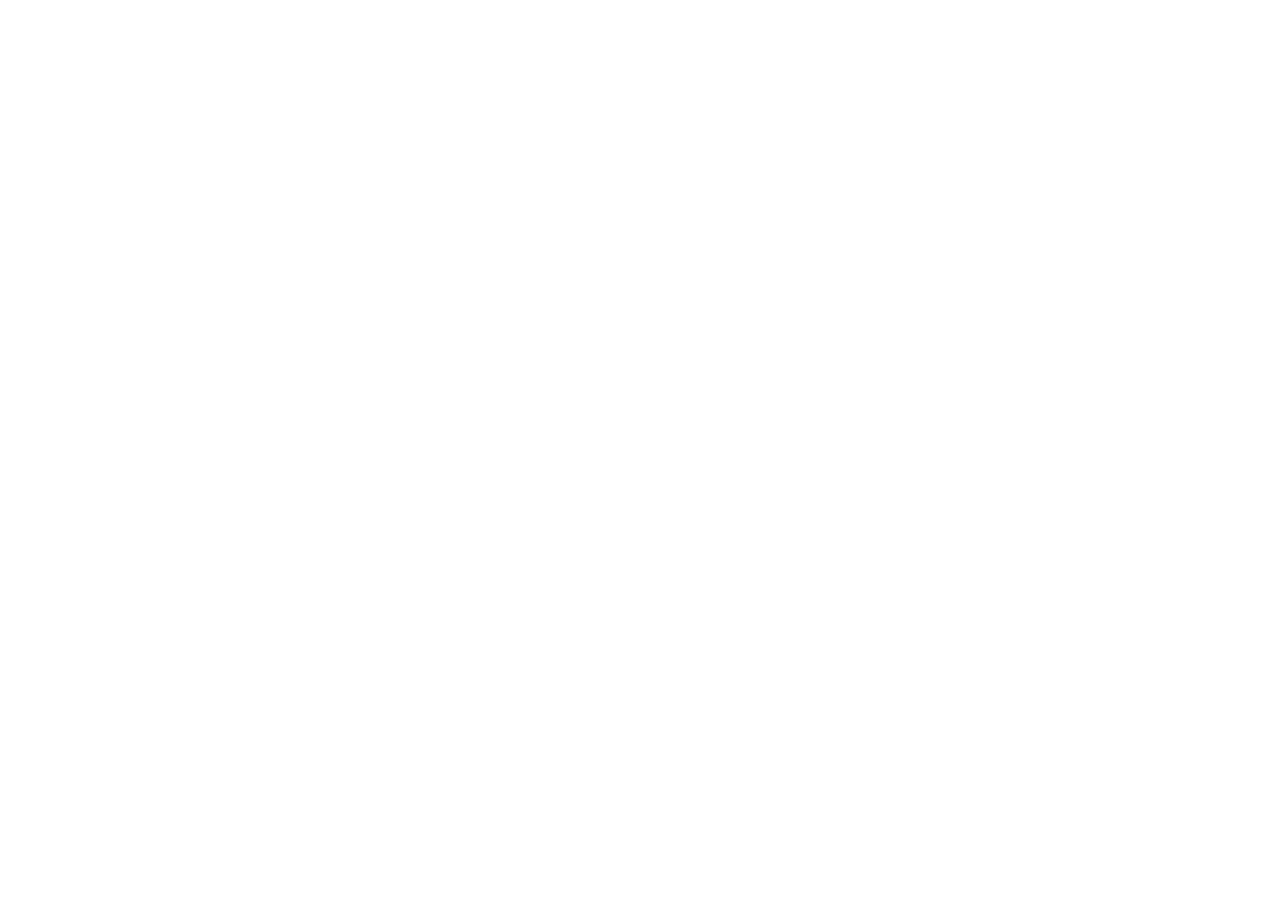
==== index.html @ 5215cef1 "adding index" ====
<!DOCTYPE html>
<html lang="en">
<head>
    <meta charset="UTF-8">
    <meta name="viewport" content="width=device-width, initial-scale=1.0">
    <meta http-equiv="X-UA-Compatible" content="ie=edge">
    <title>CrystalsCollector</title>
</head>
<body>
    
</body>
</html>
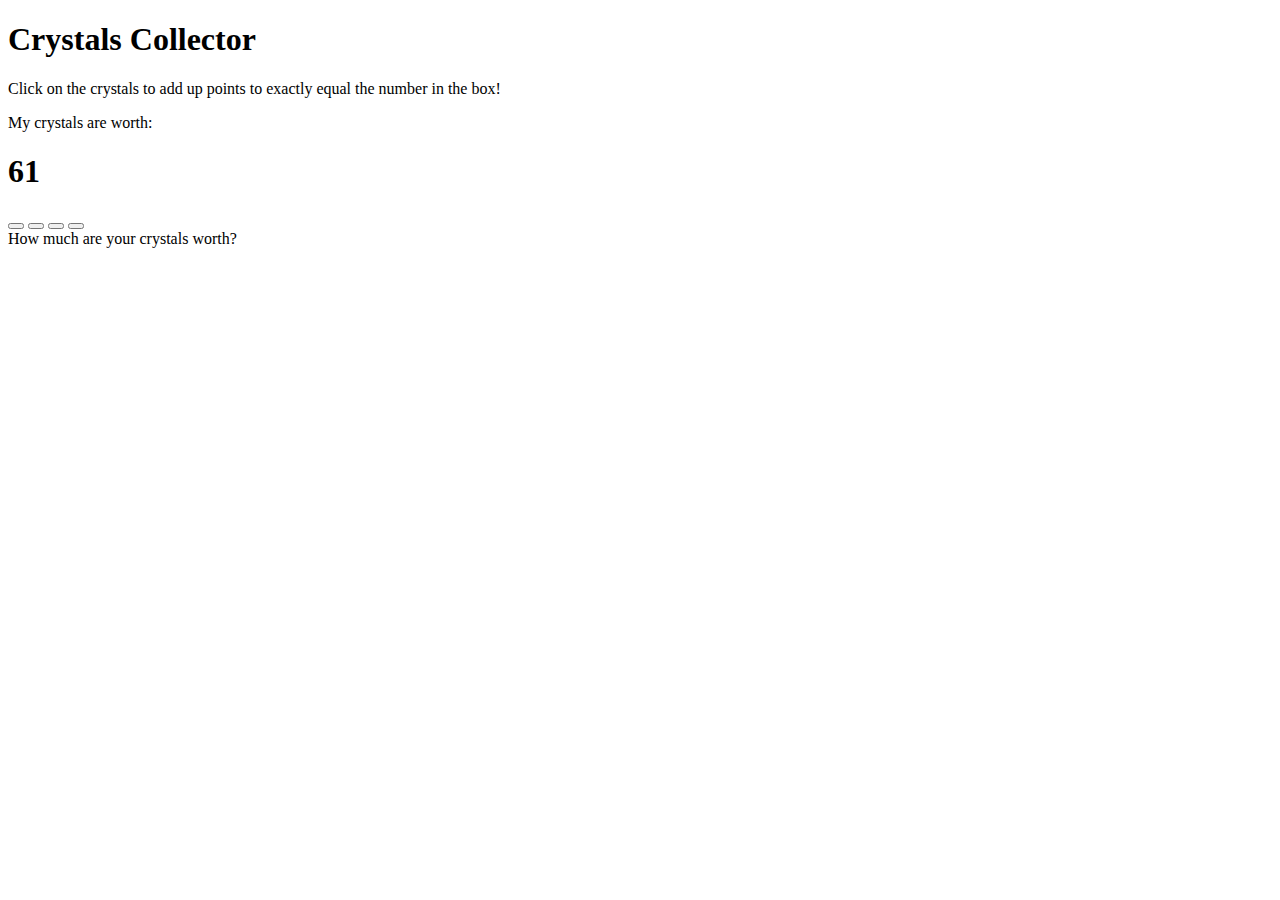
==== commit 7f1b6b24: "button function" ====
--- a/index.html
+++ b/index.html
@@ -5,8 +5,80 @@
     <meta name="viewport" content="width=device-width, initial-scale=1.0">
     <meta http-equiv="X-UA-Compatible" content="ie=edge">
     <title>CrystalsCollector</title>
+    <script src="https://cdnjs.cloudflare.com/ajax/libs/jquery/3.2.1/jquery.min.js"></script>
+    <link rel="stylesheet" href="https://maxcdn.bootstrapcdn.com/bootstrap/3.3.6/css/bootstrap.min.css" integrity="sha384-1q8mTJOASx8j1Au+a5WDVnPi2lkFfwwEAa8hDDdjZlpLegxhjVME1fgjWPGmkzs7" crossorigin="anonymous">
 </head>
 <body>
+
+        <div class="jumbotron jumbotron-fluid">
+                <div class="container">
+                  <h1 class="display-3">Crystals Collector</h1>
+                  <p class="lead">Click on the crystals to add up points to exactly equal the number in the box!</p>
+                </div>
+              </div>
+    <div class="panel panel-default">
+        <div class="panel-body">My crystals are worth: </div>
+        <h1 id="randomNumber"></h1>
+        </div>
+
+    <div>
+        <button class="crystalOne crystal"></button>
+        <button class="crystalTwo crystal"></button>
+        <button class="crystalThree crystal"></button>
+        <button class="crystalFour crystal"></button>
+    </div>
+
+    <div class="panel panel-default">
+            <div class="panel-body">How much are your crystals worth?</div>
+            <h1 id="result"></h1>
+          </div>
+          
+
+    <script type="text/javascript">
+     $(document).ready(function() {
+
+        var crystalOne;
+        var crystalTwo;
+        var crystalThree;
+        var crystalFour;
+        var randomNumber;
+
+    function beginGame() {
+        crystalOne = Math.floor(Math.random() * 9) + 1; 
+    console.log(crystalOne);
+        crystalTwo = Math.floor(Math.random() * 9) + 1; 
+    console.log(crystalTwo);
+        crystalThree = Math.floor(Math.random() * 9) + 1; 
+    console.log(crystalThree);
+        crystalFour = Math.floor(Math.random() * 9) + 1; 
+    console.log(crystalFour);
+        randomNumber = Math.floor(Math.random() * 100) + 1; 
+    console.log(randomNumber);
+
+$("#result").empty();
+$("#randomNumber").text(randomNumber);
+      }
     
+
+    $(".crystalOne").on("click", function() {
+        crystalOne += $(this).val();
+          $("#result").text(crystalOne);
+        });
+    $(".crystalTwo").on("click", function() {
+        crystalTwo += $(this).val();
+          $("#result").text(crystalTwo);
+        });
+    $(".crystalThree").on("click", function() {
+        crystalThree += $(this).val();
+          $("#result").text(crystalThree);
+        });
+    $(".crystalFour").on("click", function() {
+        crystalFour += $(this).val();
+          $("#result").text(crystalFour);
+        });
+beginGame();  
+        });     
+        
+</script>       
 </body>
 </html>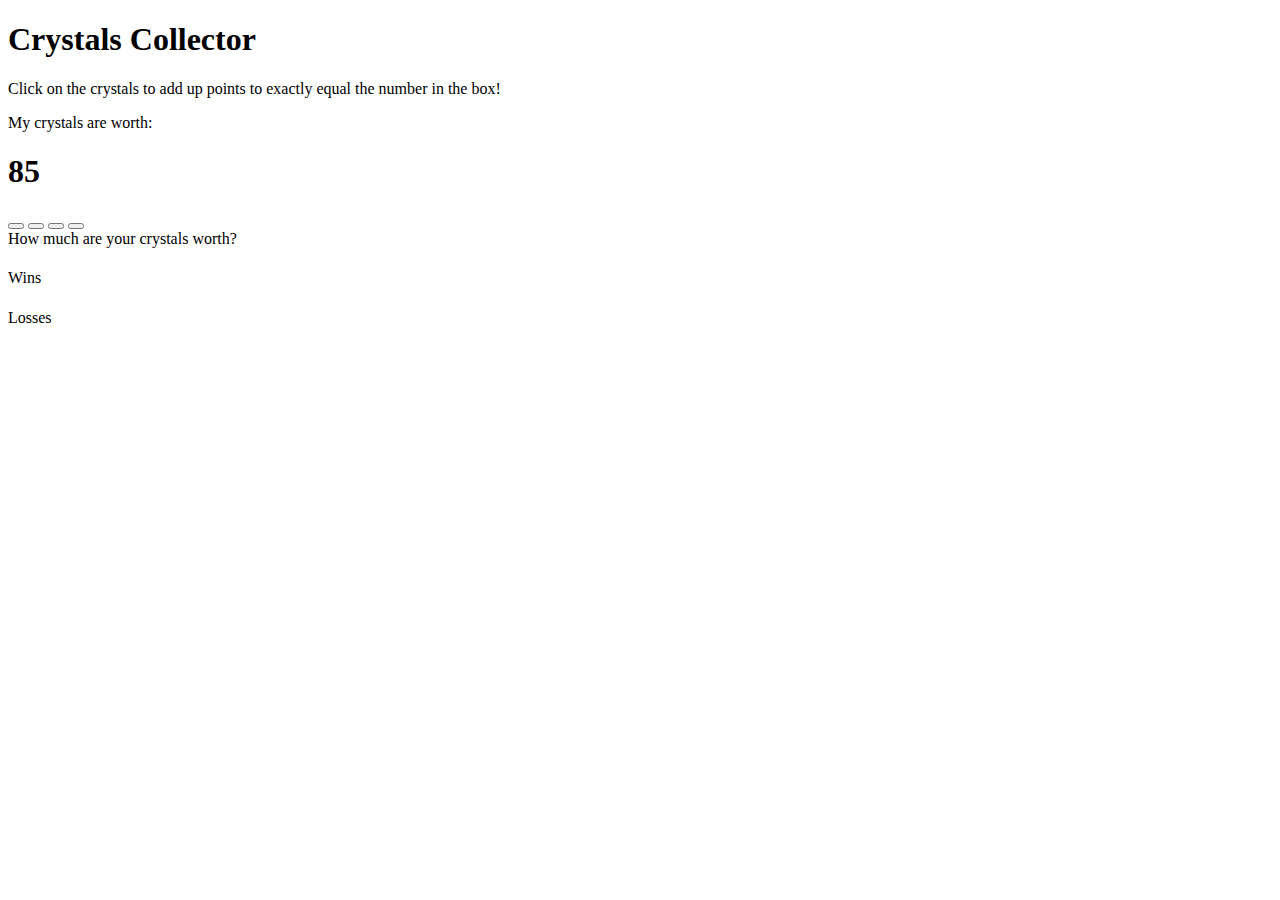
==== commit d6b95f4f: "still needs styling" ====
--- a/index.html
+++ b/index.html
@@ -32,8 +32,20 @@
             <div class="panel-body">How much are your crystals worth?</div>
             <h1 id="result"></h1>
           </div>
-          
-
+          <div>
+                <div class="panel panel-default">
+                        <div class="panel-heading">Wins</div>
+                        <div class="panel-body">
+                          <h1 id="wins"></h1>
+                        </div>
+                      </div>
+                <div class="panel panel-default">
+                        <div class="panel-heading">Losses</div>
+                        <div class="panel-body">
+                        <h1 id="losses"></h1>
+                        </div>
+                        </div>
+        </div>
     <script type="text/javascript">
      $(document).ready(function() {
 
@@ -42,17 +54,22 @@
         var crystalThree;
         var crystalFour;
         var randomNumber;
+        var result = 0;
+        var wins = 0;
+        var losses = 0;
 
-    function beginGame() {
-        crystalOne = Math.floor(Math.random() * 9) + 1; 
+    function beginGame() 
+    {
+        
+        crystalOne = parseInt(Math.floor(Math.random() * 9) + 1);
     console.log(crystalOne);
-        crystalTwo = Math.floor(Math.random() * 9) + 1; 
+        crystalTwo = parseInt(Math.floor(Math.random() * 9) + 1); 
     console.log(crystalTwo);
-        crystalThree = Math.floor(Math.random() * 9) + 1; 
+        crystalThree = parseInt(Math.floor(Math.random() * 9) + 1); 
     console.log(crystalThree);
-        crystalFour = Math.floor(Math.random() * 9) + 1; 
+        crystalFour = parseInt(Math.floor(Math.random() * 9) + 1); 
     console.log(crystalFour);
-        randomNumber = Math.floor(Math.random() * 100) + 1; 
+        randomNumber = parseInt(Math.floor(Math.random() * 100) + 1); 
     console.log(randomNumber);
 
 $("#result").empty();
@@ -61,21 +78,45 @@
     
 
     $(".crystalOne").on("click", function() {
-        crystalOne += $(this).val();
-          $("#result").text(crystalOne);
+        result += crystalOne;
+        console.log("result:" + result)
+          $("#result").text(result);
+          checkWinner();
         });
     $(".crystalTwo").on("click", function() {
-        crystalTwo += $(this).val();
-          $("#result").text(crystalTwo);
+        result += crystalTwo;
+          $("#result").text(result);
+          checkWinner();
         });
     $(".crystalThree").on("click", function() {
-        crystalThree += $(this).val();
-          $("#result").text(crystalThree);
+        result += crystalThree;
+          $("#result").text(result);
+          checkWinner();
         });
     $(".crystalFour").on("click", function() {
-        crystalFour += $(this).val();
-          $("#result").text(crystalFour);
+        result += crystalFour;
+          $("#result").text(result);
+          checkWinner();
         });
+   
+      function checkWinner (){
+          console.log("checking winner");
+        if (result === randomNumber) {
+            wins ++
+            $("#wins").text(wins);
+            result = 0;
+            beginGame();
+            console.log("win")
+        }
+        else if (result > randomNumber) {
+            losses ++
+            console.log("loss")
+            $("#losses").text(losses);
+            result = 0;
+            beginGame();
+
+        }
+      }
 beginGame();  
         });     
         
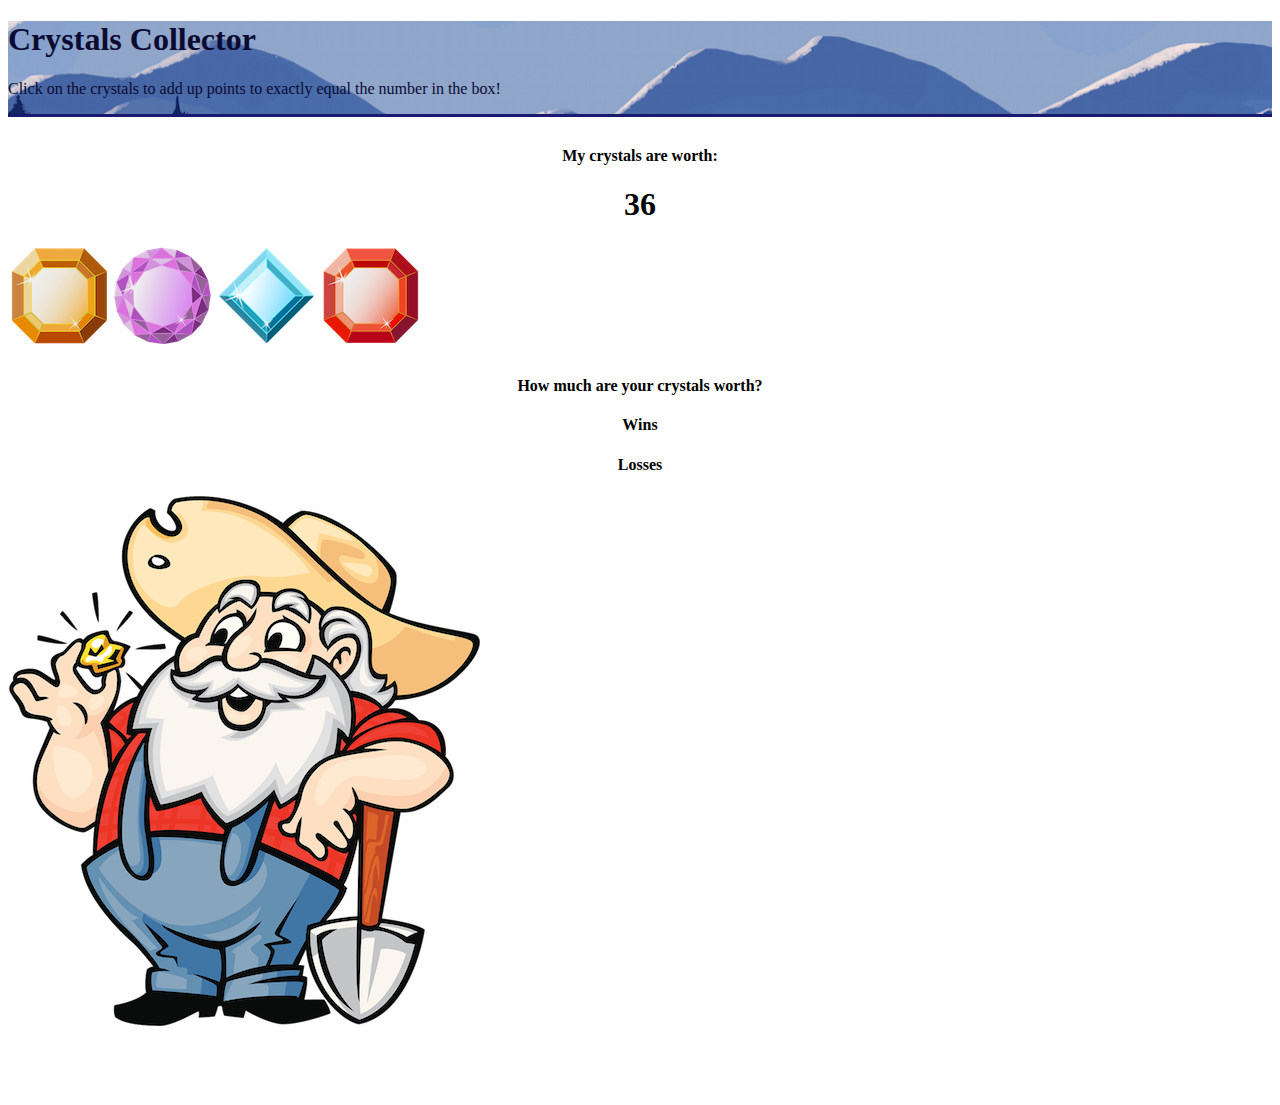
==== commit a6884751: "adding bootstrap and images" ====
--- a/index.html
+++ b/index.html
@@ -7,6 +7,7 @@
     <title>CrystalsCollector</title>
     <script src="https://cdnjs.cloudflare.com/ajax/libs/jquery/3.2.1/jquery.min.js"></script>
     <link rel="stylesheet" href="https://maxcdn.bootstrapcdn.com/bootstrap/3.3.6/css/bootstrap.min.css" integrity="sha384-1q8mTJOASx8j1Au+a5WDVnPi2lkFfwwEAa8hDDdjZlpLegxhjVME1fgjWPGmkzs7" crossorigin="anonymous">
+    <link rel="stylesheet" href="assets/css/style.css">
 </head>
 <body>
 
@@ -16,110 +17,80 @@
                   <p class="lead">Click on the crystals to add up points to exactly equal the number in the box!</p>
                 </div>
               </div>
-    <div class="panel panel-default">
-        <div class="panel-body">My crystals are worth: </div>
-        <h1 id="randomNumber"></h1>
-        </div>
 
-    <div>
+    <div class="container">
+        <div class="row">
+            <!-- <div class="col-md-1"></div> -->
+            <div class="col-md-6">
+                    <div class="row">  
+            <div class="col-md-6">
+                    <div class="panel panel-default mine">
+                            <div class="panel-heading">My crystals are worth: </div>
+                            <div class="panel-body">
+                              <h1 id="randomNumber"></h1>
+                            </div>
+                          </div>
+                        </div>
+                    </div>
+        
+
+        <div class="row">
+            <!-- <div class="col-md-1"></div> -->
+            <div class="col-md-10">
         <button class="crystalOne crystal"></button>
         <button class="crystalTwo crystal"></button>
         <button class="crystalThree crystal"></button>
         <button class="crystalFour crystal"></button>
-    </div>
+        </div>
+        </div>
+    
 
-    <div class="panel panel-default">
-            <div class="panel-body">How much are your crystals worth?</div>
-            <h1 id="result"></h1>
-          </div>
-          <div>
+    <div class="row">
+        <!-- <div class="col-md-1"></div> -->
+        <div class="col-md-6">
+                    <div class="panel panel-default yours">
+                            <div class="panel-heading">How much are your crystals worth?</div>
+                            <div class="panel-body">
+                              <h1 id="result"></h1>
+                            </div>
+                          </div>
+                    </div>
+            </div>
+          
+
+
+            <div class="row">
+                    <!-- <div class="col-md-1"></div> -->
+                        <div class="col-md-4">
                 <div class="panel panel-default">
                         <div class="panel-heading">Wins</div>
                         <div class="panel-body">
                           <h1 id="wins"></h1>
                         </div>
+                    </div>
                       </div>
+
+                      <div class="col-md-4">
                 <div class="panel panel-default">
                         <div class="panel-heading">Losses</div>
                         <div class="panel-body">
                         <h1 id="losses"></h1>
+                    </div>
                         </div>
                         </div>
+                    </div>
+                    </div>
+                    <div class="col-md-6">
+                    <div class="panel panel-default miner">
+                            <div class="panel-body"></div>
+                          </div>
+                        </div>
         </div>
-    <script type="text/javascript">
-     $(document).ready(function() {
-
-        var crystalOne;
-        var crystalTwo;
-        var crystalThree;
-        var crystalFour;
-        var randomNumber;
-        var result = 0;
-        var wins = 0;
-        var losses = 0;
-
-    function beginGame() 
-    {
-        
-        crystalOne = parseInt(Math.floor(Math.random() * 9) + 1);
-    console.log(crystalOne);
-        crystalTwo = parseInt(Math.floor(Math.random() * 9) + 1); 
-    console.log(crystalTwo);
-        crystalThree = parseInt(Math.floor(Math.random() * 9) + 1); 
-    console.log(crystalThree);
-        crystalFour = parseInt(Math.floor(Math.random() * 9) + 1); 
-    console.log(crystalFour);
-        randomNumber = parseInt(Math.floor(Math.random() * 100) + 1); 
-    console.log(randomNumber);
-
-$("#result").empty();
-$("#randomNumber").text(randomNumber);
-      }
+    </div>
     
 
-    $(".crystalOne").on("click", function() {
-        result += crystalOne;
-        console.log("result:" + result)
-          $("#result").text(result);
-          checkWinner();
-        });
-    $(".crystalTwo").on("click", function() {
-        result += crystalTwo;
-          $("#result").text(result);
-          checkWinner();
-        });
-    $(".crystalThree").on("click", function() {
-        result += crystalThree;
-          $("#result").text(result);
-          checkWinner();
-        });
-    $(".crystalFour").on("click", function() {
-        result += crystalFour;
-          $("#result").text(result);
-          checkWinner();
-        });
-   
-      function checkWinner (){
-          console.log("checking winner");
-        if (result === randomNumber) {
-            wins ++
-            $("#wins").text(wins);
-            result = 0;
-            beginGame();
-            console.log("win")
-        }
-        else if (result > randomNumber) {
-            losses ++
-            console.log("loss")
-            $("#losses").text(losses);
-            result = 0;
-            beginGame();
-
-        }
-      }
-beginGame();  
-        });     
-        
-</script>       
+    
+     
+<script type="text/javascript" src="assets/javascript/game.js"></script>       
 </body>
 </html>--- a/assets/css/style.css
+++ b/assets/css/style.css
@@ -0,0 +1,58 @@
+.crystalOne {
+    background: url(../images/one.png);
+    background-repeat: no-repeat;
+    height: 100px;
+    width: 100px;
+    image-orientation: center;
+    overflow: hidden;
+    border: 1px solid white;
+}
+.crystalTwo {
+    background: url(../images/two.png);
+    background-repeat: no-repeat;
+    height: 100px;
+    width: 100px;
+    image-orientation: center;
+    overflow: hidden;
+    border: 1px solid white;
+}
+.crystalThree {
+    background: url(../images/three.png);
+    background-repeat: no-repeat;
+    height: 100px;
+    width: 100px;
+    image-orientation: center;
+    overflow: hidden;
+    border: 1px solid white;
+}
+.crystalFour {
+    background: url(../images/four.png);
+    background-repeat: no-repeat;
+    height: 100px;
+    width: 100px;
+    image-orientation: center;
+    overflow: hidden;
+    border: 1px solid white;
+}
+.mine {
+    margin-top: 30px;
+}
+.yours {
+    margin-top: 30px;
+}
+.miner {
+    background: url(../images/miner.png);
+    height: 600px;
+    border: white solid 1px;
+    background-repeat: no-repeat;
+}
+.panel {
+    text-align: center;
+    font-weight: 900;
+}
+.jumbotron {
+    background: url(../images/mtns.jpg);
+    color: rgb(11, 11, 49);
+    background-repeat: no-repeat;
+    border-bottom: midnightblue 3px solid;
+}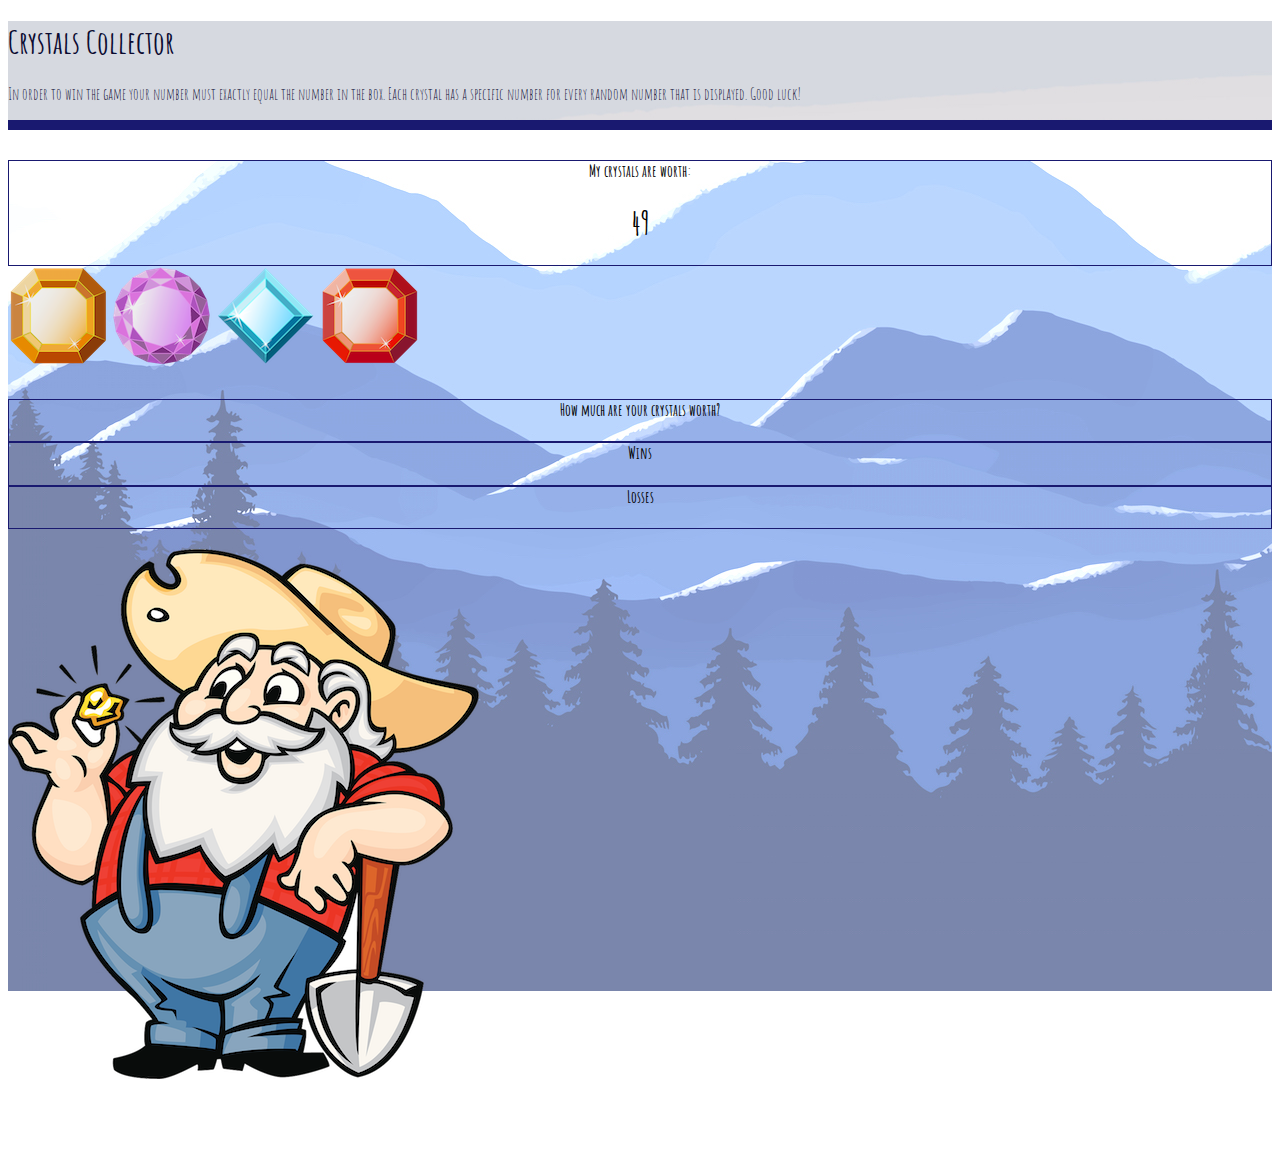
==== commit e9b9cd22: "adding css" ====
--- a/index.html
+++ b/index.html
@@ -6,6 +6,7 @@
     <meta http-equiv="X-UA-Compatible" content="ie=edge">
     <title>CrystalsCollector</title>
     <script src="https://cdnjs.cloudflare.com/ajax/libs/jquery/3.2.1/jquery.min.js"></script>
+    <link href="https://fonts.googleapis.com/css?family=Amatic+SC" rel="stylesheet">
     <link rel="stylesheet" href="https://maxcdn.bootstrapcdn.com/bootstrap/3.3.6/css/bootstrap.min.css" integrity="sha384-1q8mTJOASx8j1Au+a5WDVnPi2lkFfwwEAa8hDDdjZlpLegxhjVME1fgjWPGmkzs7" crossorigin="anonymous">
     <link rel="stylesheet" href="assets/css/style.css">
 </head>
@@ -14,10 +15,10 @@
         <div class="jumbotron jumbotron-fluid">
                 <div class="container">
                   <h1 class="display-3">Crystals Collector</h1>
-                  <p class="lead">Click on the crystals to add up points to exactly equal the number in the box!</p>
+                  <p class="lead">In order to win the game your number must exactly equal the number in the box. Each crystal has a specific number for every random number that is displayed. Good luck!</p>
                 </div>
               </div>
-
+              <main>
     <div class="container">
         <div class="row">
             <!-- <div class="col-md-1"></div> -->
@@ -62,7 +63,7 @@
             <div class="row">
                     <!-- <div class="col-md-1"></div> -->
                         <div class="col-md-4">
-                <div class="panel panel-default">
+                <div class="panel panel-default wins">
                         <div class="panel-heading">Wins</div>
                         <div class="panel-body">
                           <h1 id="wins"></h1>
@@ -71,7 +72,7 @@
                       </div>
 
                       <div class="col-md-4">
-                <div class="panel panel-default">
+                <div class="panel panel-default losses">
                         <div class="panel-heading">Losses</div>
                         <div class="panel-body">
                         <h1 id="losses"></h1>
@@ -88,7 +89,7 @@
         </div>
     </div>
     
-
+</main>
     
      
 <script type="text/javascript" src="assets/javascript/game.js"></script>       
--- a/assets/css/style.css
+++ b/assets/css/style.css
@@ -1,3 +1,8 @@
+main {
+    background: url(../images/mountains2.jpg);
+    background-repeat: no-repeat;
+    /* opacity: 0.5; */
+}
 .crystalOne {
     background: url(../images/one.png);
     background-repeat: no-repeat;
@@ -5,7 +10,7 @@
     width: 100px;
     image-orientation: center;
     overflow: hidden;
-    border: 1px solid white;
+    border: none;
 }
 .crystalTwo {
     background: url(../images/two.png);
@@ -14,7 +19,7 @@
     width: 100px;
     image-orientation: center;
     overflow: hidden;
-    border: 1px solid white;
+    border: none;
 }
 .crystalThree {
     background: url(../images/three.png);
@@ -23,7 +28,7 @@
     width: 100px;
     image-orientation: center;
     overflow: hidden;
-    border: 1px solid white;
+    border: none;
 }
 .crystalFour {
     background: url(../images/four.png);
@@ -32,27 +37,40 @@
     width: 100px;
     image-orientation: center;
     overflow: hidden;
-    border: 1px solid white;
+    border: none;
 }
 .mine {
     margin-top: 30px;
+    border: 1px solid midnightblue;
 }
 .yours {
     margin-top: 30px;
+    border: 1px solid midnightblue;
 }
 .miner {
     background: url(../images/miner.png);
     height: 600px;
-    border: white solid 1px;
+    border: none;
     background-repeat: no-repeat;
+    margin-top: 20px;
 }
 .panel {
     text-align: center;
     font-weight: 900;
+    font-family: 'Amatic SC', cursive;
+    
 }
 .jumbotron {
-    background: url(../images/mtns.jpg);
+    background: url(../images/mountains.jpg);
     color: rgb(11, 11, 49);
     background-repeat: no-repeat;
-    border-bottom: midnightblue 3px solid;
+    border-bottom: midnightblue 10px solid;
+    font-family: 'Amatic SC', cursive;
+    margin-bottom: 0;
+}
+.wins {
+    border: 1px solid midnightblue;
+}
+.losses {
+    border: 1px solid midnightblue;
 }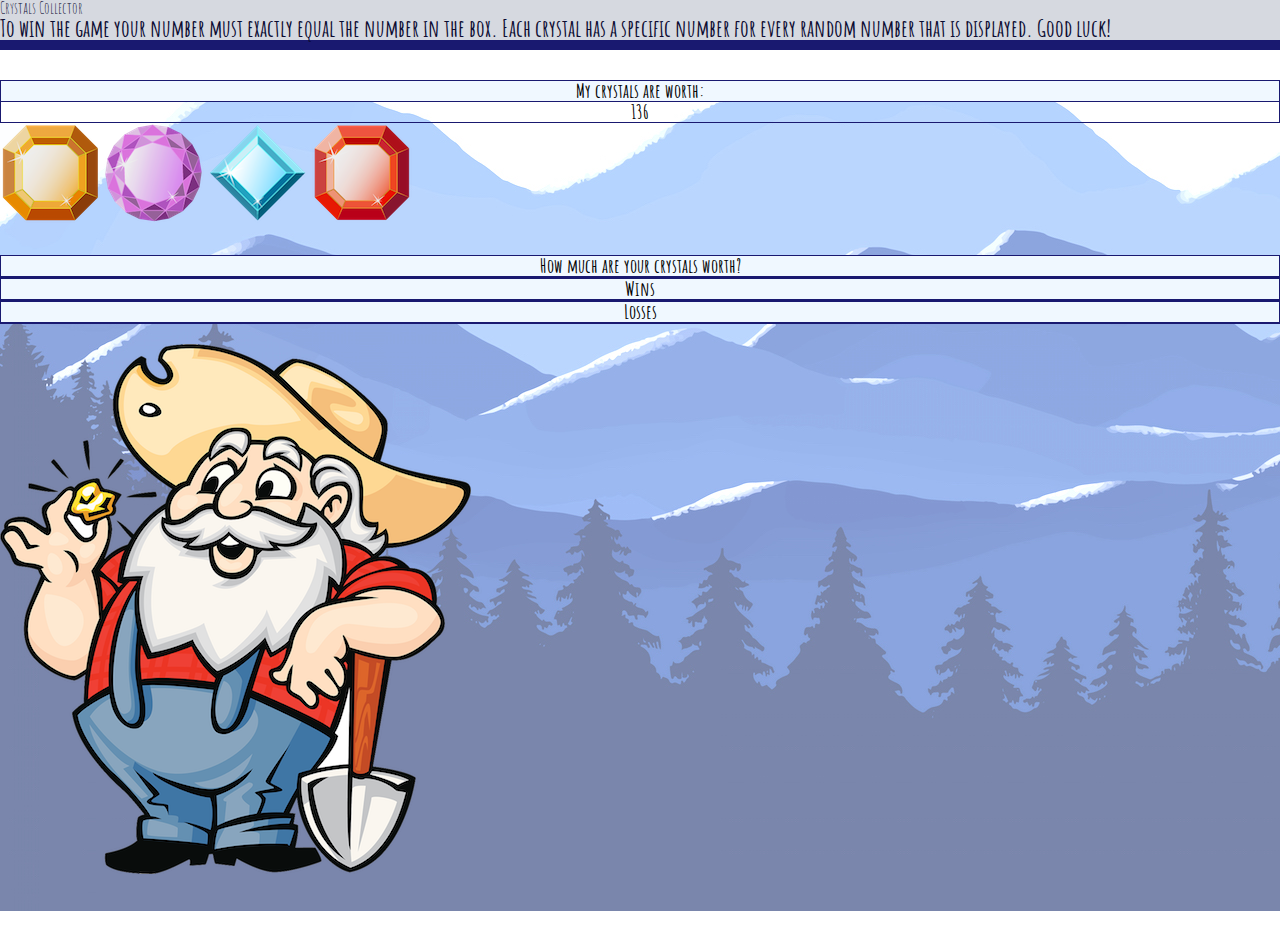
==== commit cf0ae209: "finishing" ====
--- a/index.html
+++ b/index.html
@@ -7,6 +7,7 @@
     <title>CrystalsCollector</title>
     <script src="https://cdnjs.cloudflare.com/ajax/libs/jquery/3.2.1/jquery.min.js"></script>
     <link href="https://fonts.googleapis.com/css?family=Amatic+SC" rel="stylesheet">
+    <link rel="stylesheet" href="assets/css/reset.css">
     <link rel="stylesheet" href="https://maxcdn.bootstrapcdn.com/bootstrap/3.3.6/css/bootstrap.min.css" integrity="sha384-1q8mTJOASx8j1Au+a5WDVnPi2lkFfwwEAa8hDDdjZlpLegxhjVME1fgjWPGmkzs7" crossorigin="anonymous">
     <link rel="stylesheet" href="assets/css/style.css">
 </head>
@@ -15,7 +16,7 @@
         <div class="jumbotron jumbotron-fluid">
                 <div class="container">
                   <h1 class="display-3">Crystals Collector</h1>
-                  <p class="lead">In order to win the game your number must exactly equal the number in the box. Each crystal has a specific number for every random number that is displayed. Good luck!</p>
+                  <p class="lead">To win the game your number must exactly equal the number in the box. Each crystal has a specific number for every random number that is displayed. Good luck!</p>
                 </div>
               </div>
               <main>
--- a/assets/css/style.css
+++ b/assets/css/style.css
@@ -2,6 +2,10 @@
     background: url(../images/mountains2.jpg);
     background-repeat: no-repeat;
     /* opacity: 0.5; */
+}
+.lead {
+    font-size: 24px !important;
+    font-weight: 900 !important;
 }
 .crystalOne {
     background: url(../images/one.png);
@@ -58,6 +62,7 @@
     text-align: center;
     font-weight: 900;
     font-family: 'Amatic SC', cursive;
+    font-size: 20px;
     
 }
 .jumbotron {
@@ -67,10 +72,17 @@
     border-bottom: midnightblue 10px solid;
     font-family: 'Amatic SC', cursive;
     margin-bottom: 0;
+    padding-right: 0;
+    /* padding-bottom: 0; */
+    
 }
 .wins {
     border: 1px solid midnightblue;
 }
 .losses {
     border: 1px solid midnightblue;
+}
+.panel-heading {
+    background-color: aliceblue !important;
+    border-bottom: 1px solid midnightblue !important;
 }